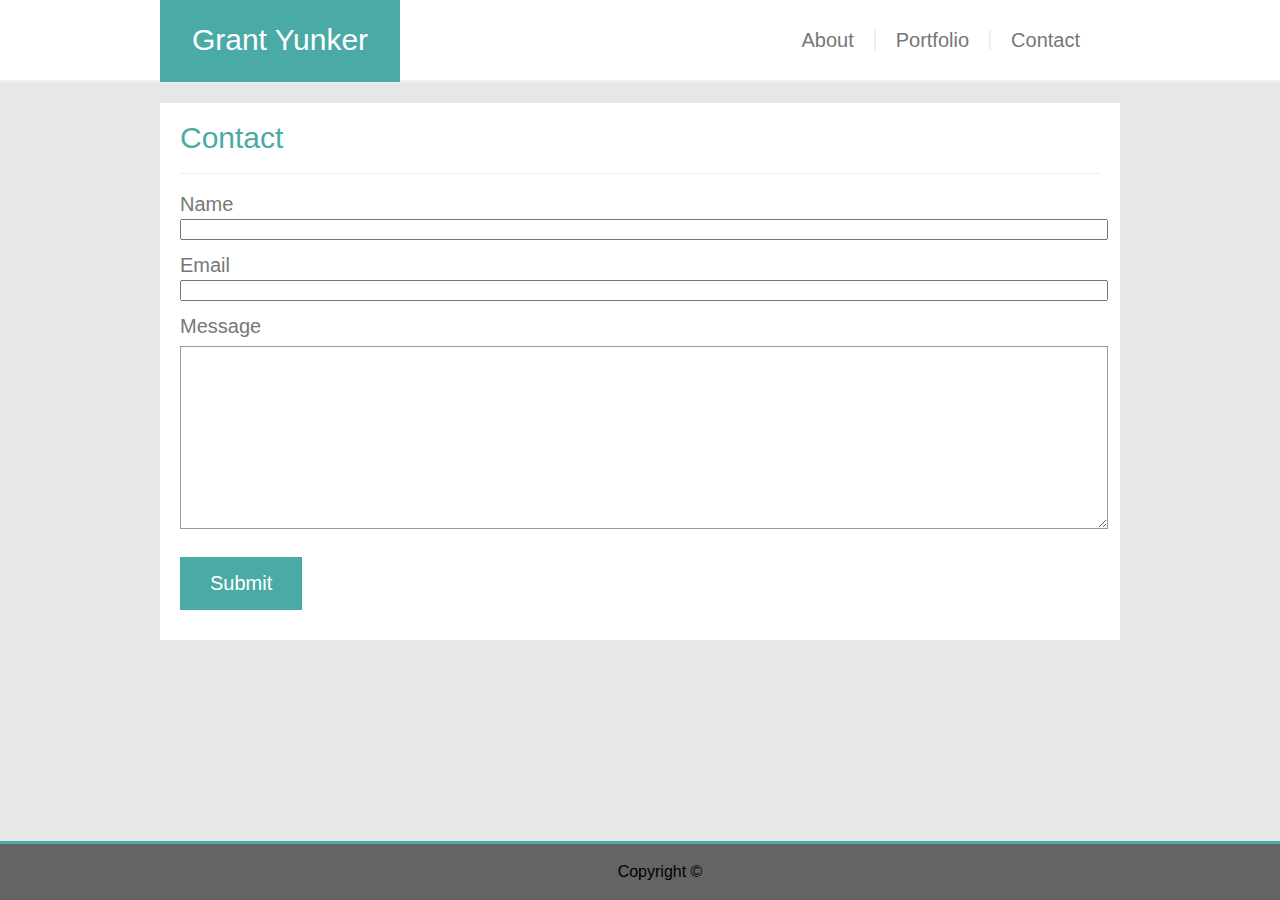
==== contact.html @ 66ba3d2b "Homework for 5/19 - Wireframe in HTML & CSS" ====
<!DOCTYPE html>
<html lang="en-us">
    <head>
        <title>Grant Yunker</title>
        <meta charset="UTF-8">
        <link rel="stylesheet" href="reset.css">
        <link rel="stylesheet" href="style.css">
    </head>
<div id="container">
    <body>
    
    <div id="header">
        <div id="header-content">

            <div id="logo">
                <h1>
                    Grant Yunker
                </h1> 
            </div>
            
            <nav>
                <div>            
                    <ul>
                        <li class="contact"><a href="contact.html">Contact</a></li>
                        <li class="portfolio"><a href="portfolio.html">Portfolio</a></li>
                        <li class="about"><a href="index.html">About</a></li>
                    </ul>
                
                </div>
            </nav>
        </div>
    </div>

    <section id="article" class="clearfix">
        <h2>Contact</h2>
        
        <line></line>
        
            <p class = "name"> Name  </p> 
            <input style="width: 100%" type="text" name="name" value="">
           
            <p class = "email"> Email  </p> 
            <input style="width: 100%" type="text" name="email" value=""><br>
            
            <p class = "message"> Message  </p> 
            <textarea></textarea>
        <br>
            
        <input style="background-color: #4aaaa5; text-align: center; vertical-align: middle; color: white; font-size: 20px; margin-top: 20px; margin-bottom: 10px; border: none; padding: 15px 30px 15px 30px;" type="submit" value="Submit" size="400x400">
    

    </section>

    </body>
    
<footer>
        Copyright ©
</footer>

</div>

</html>
---- style.css ----
head {

}

#container {
  min-height:100%;
  position:relative;
}

body {
    width: 100%;
    /* background-image: url("assets/railroad.jpg"); */
    background-color: #e7e7e7;
    font-family: 'Arial', 'Helvetica Neue', Helvetica, sans-serif;
    color: '#777';
    width: '960px';
    font-size: '18px';
  }


#header {
  margin-bottom: 20px;
  height: 80px;
  width: 100%;
  background-color:white;
  border-bottom: 3px solid #eee;
}

#header-content {
  max-width: 960px;
  margin: 0 auto;
}

#logo {
  float: left;
  height: 80px;
  width: 240px;
  color: #fff;
  background: #4aaaa5;
  border-bottom: 2px solid #4aaaa5;
 }

h1{
  font-family: 'Arial';
  color: #fff;
  text-align: center ;
  line-height: 30px;
  font-size: 30px;
  padding: 25px;
}

nav {
  float: right;
  padding: 0px 20px 0px 20px;
  color:grey;
  margin-top: 30px;
}

navtext {
  color: #777;
  /* text-align: center; */
  background: '#ebebeb';
}

.about {
  border-right: 2px solid #eee;
  float: right;
  font-size: 20px;
  padding-right: 20px;
  padding-left: 20px;
}

.portfolio {
  border-right: 2px solid #eee;
  float: right;
  font-size: 20px;
  padding-right: 20px;
  padding-left: 20px;
}
.contact {
  float: right;
  font-size: 20px;
  padding-right: 20px;
  padding-left: 20px;
  /* text-align: center; */
}

a:link {
  color: #777;
  text-decoration: none;
}

a:visited {
  color: #777;
  text-decoration: none;
}


#article {
  clear: both;
  padding: 20px;
  max-width: 920px;
  background-color: #ffffff;
  margin-bottom: 20px;
  margin: 0 auto;
}

h2 {
    font-size: 30px;
    color: #4aaaa5;
    margin-bottom: 20px;
}

line {
    float: left;
    width: 100%;
    border-bottom: 1.5px solid #eee;
    margin-bottom: 20px;
}

aboutImage {
    float: left;
    margin-right: 20px;
    margin-bottom: 20px;
}

aboutContent {
    line-height: 23px;
    font-size: 18px;
    color: #777;
    font-family: 'Arial', 'Helvetica Neue', Helvetica, sans-serif;
    }

  footer {
    padding: 20px;
    clear: both;
    background: #646464;
    border-top: 3px solid #4aaaa5;
    text-align: center;
    margin: 0 auto;
    position:fixed;
    left:0px;
    bottom:0px;
    width: 100%;
  }
  

  /* Portfolio CSS */

.clearfix {
    overflow: auto;
}

.portfolio1 {
    float: left;
    width: 250px;
    padding-right:30px;
}
.portfolio2 {
  float: left;
}
.portfolio3 {
  float: left;
  clear: both;
  margin-right:30px;
}
.portfolio4 {
float: left;
}

/* Contact CSS */

p.name {
  color: #777;
  margin-top: 15px;
  margin-bottom: 5px;
  font-size: 20px;
}
p.email {
  color: #777;
  margin-top: 15px;
  margin-bottom: 5px;
  font-size: 20px;
}
p.message {
  color: #777;
  margin-top: 15px;
  margin-bottom: 5px;
  font-size: 20px;
}

textarea {
  border:1px solid #999999;
  width:100%;
  height: 175px;
  margin:5px 0;
  padding:3px;
}
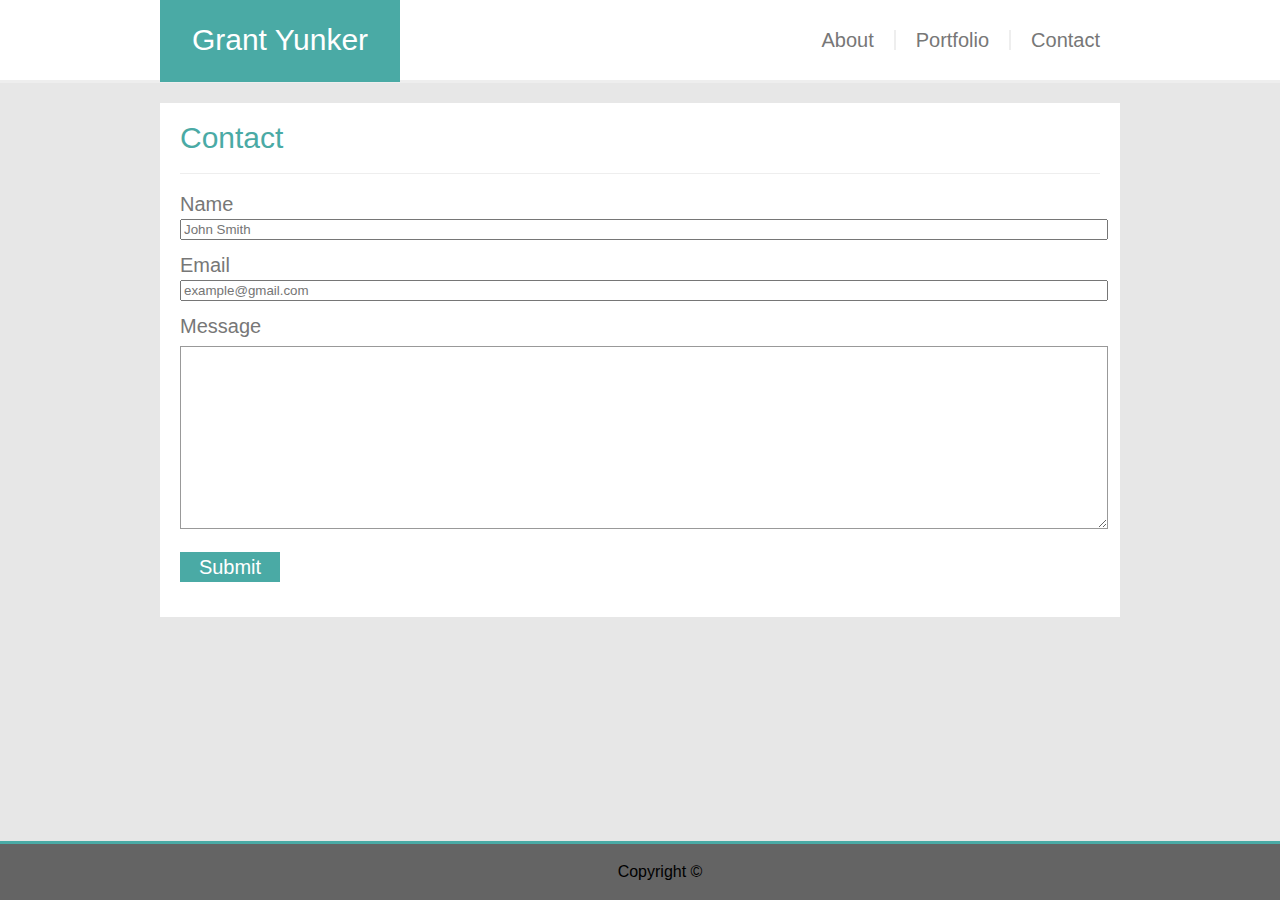
==== commit 79fffe61: "Final Submission for the worst homework ever" ====
--- a/contact.html
+++ b/contact.html
@@ -37,17 +37,18 @@
         <line></line>
         
             <p class = "name"> Name  </p> 
-            <input style="width: 100%" type="text" name="name" value="">
+            <input style="width: 100%" type="text" placeholder="John Smith" name="name" value="">
            
             <p class = "email"> Email  </p> 
-            <input style="width: 100%" type="text" name="email" value=""><br>
+            <input style="width: 100%" type="text" placeholder="example@gmail.com" name="email" value=""><br>
             
             <p class = "message"> Message  </p> 
             <textarea></textarea>
         <br>
             
-        <input style="background-color: #4aaaa5; text-align: center; vertical-align: middle; color: white; font-size: 20px; margin-top: 20px; margin-bottom: 10px; border: none; padding: 15px 30px 15px 30px;" type="submit" value="Submit" size="400x400">
-    
+        <div id="submit">
+            Submit
+        </div>
 
     </section>
 
--- a/style.css
+++ b/style.css
@@ -1,6 +1,3 @@
-head {
-
-}
 
 #container {
   min-height:100%;
@@ -38,6 +35,7 @@
   color: #fff;
   background: #4aaaa5;
   border-bottom: 2px solid #4aaaa5;
+  font-family: 'Arial', 'Helvetica Neue', Helvetica, sans-serif;
  }
 
 h1{
@@ -51,7 +49,6 @@
 
 nav {
   float: right;
-  padding: 0px 20px 0px 20px;
   color:grey;
   margin-top: 30px;
 }
@@ -144,31 +141,71 @@
     width: 100%;
   }
   
+  .clearfix {
+    overflow: auto;
+}
 
   /* Portfolio CSS */
 
-.clearfix {
-    overflow: auto;
-}
-
-.portfolio1 {
-    float: left;
-    width: 250px;
-    padding-right:30px;
-}
-.portfolio2 {
-  float: left;
-}
-.portfolio3 {
+.portfoliomain {
+text-align: center;
+position: relative;
+}
+
+.portfolioname {
+  position: relative;
+  width: 100%;
+  line-height: 20px;
+  padding-bottom:5px;
+  top: -5px;
+  color: #e7e7e7;
+  padding-top: 5px;
+  background-color: #4aaaa5;
+}
+
+.portfolioimage {
+  width:200px;
+  height:115px;
+}
+
+#portfolio1 {
+  float: left;
+    margin-right:30px;
+    margin-bottom:30px;
+}
+
+#portfolio2 {
+  float: left;
+  margin-right:30px;
+  margin-bottom:30px;
+}
+#portfolio3 {
   float: left;
   clear: both;
   margin-right:30px;
-}
-.portfolio4 {
+  margin-bottom:30px;
+  position: relative;
+}
+
+#portfolio4 {
 float: left;
+margin-right:30px;
+margin-bottom:30px;
+position: relative;
+}
+
+#portfolio5 {
+  float: left;
+  clear: both;
+  margin-right:30px;
+  margin-bottom:30px;
 }
 
 /* Contact CSS */
+
+/* plactholder {
+  padding-left: 2px;
+} */
 
 p.name {
   color: #777;
@@ -176,12 +213,14 @@
   margin-bottom: 5px;
   font-size: 20px;
 }
+
 p.email {
   color: #777;
   margin-top: 15px;
   margin-bottom: 5px;
   font-size: 20px;
 }
+
 p.message {
   color: #777;
   margin-top: 15px;
@@ -195,4 +234,17 @@
   height: 175px;
   margin:5px 0;
   padding:3px;
+}
+
+#submit {
+margin-top: 15px;
+margin-bottom: 15px;
+background:#4aaaa5;
+color: #fff;
+font-size: 20px;
+padding-top: 5px;
+padding-bottom: 5px;
+text-align: center;
+height: 20px;
+width: 100px;
 }